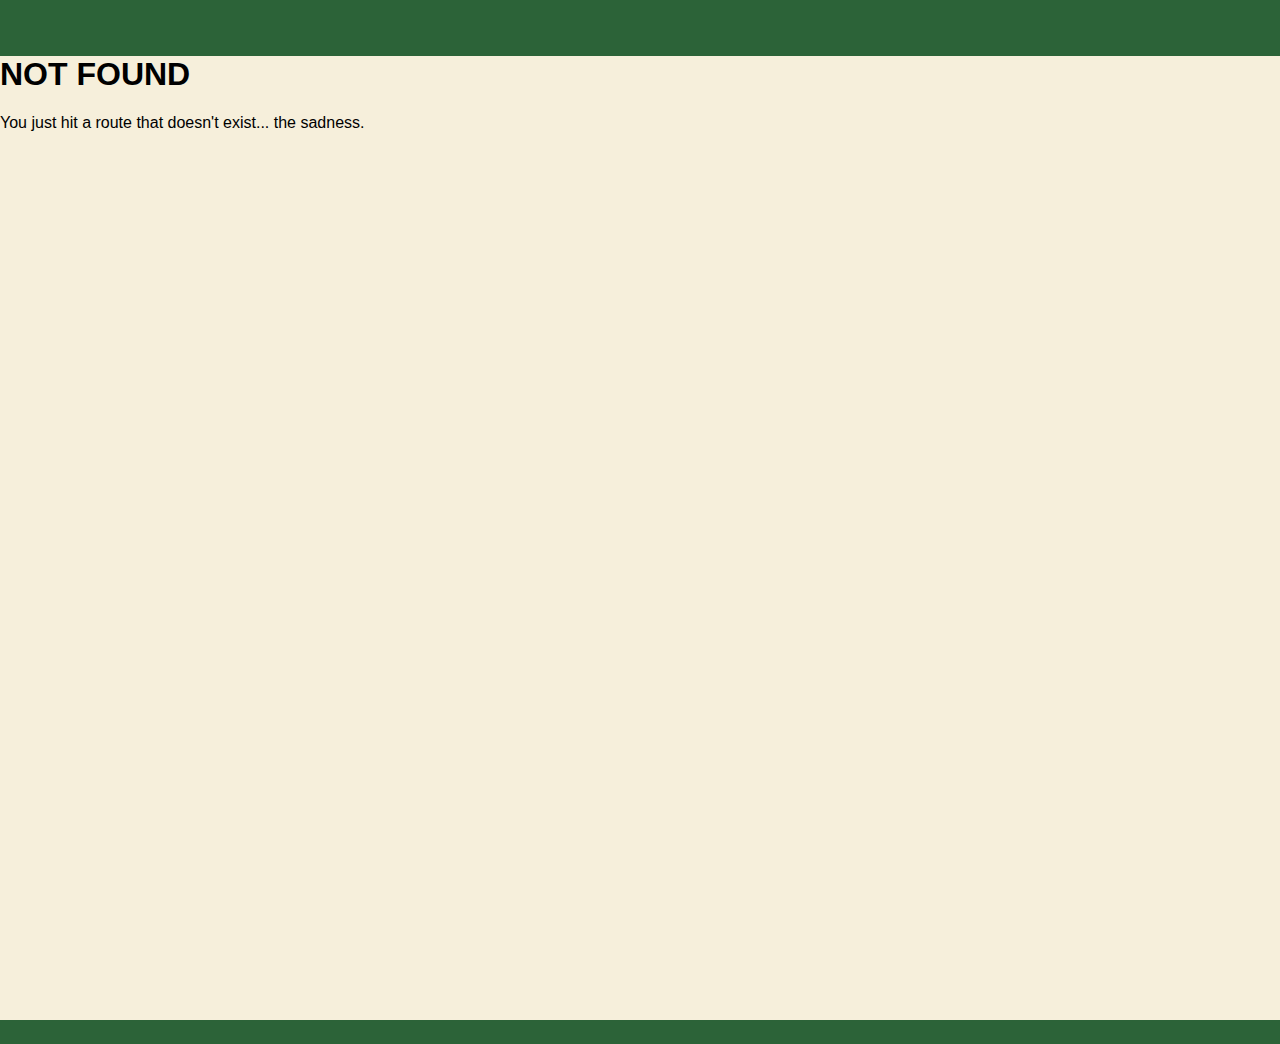
==== 404/index.html @ 9b064257 "Updates" ====
<!DOCTYPE html><html lang="en"><head><meta charSet="utf-8"/><meta http-equiv="x-ua-compatible" content="ie=edge"/><meta name="viewport" content="width=device-width, initial-scale=1, shrink-to-fit=no"/><style data-href="/styles.39ea64d7e468a2daeffd.css">html{font-family:sans-serif;-ms-text-size-adjust:100%;-webkit-text-size-adjust:100%;background:#f6efdb}body{margin:0;-webkit-font-smoothing:antialiased;-moz-osx-font-smoothing:grayscale}.product-container{display:grid;grid-template-columns:25% 25% 25% 25%;-webkit-align-items:stretch;align-items:stretch}.product-container--simple{grid-template-columns:100%}.card-container{border:1px solid #dfdfdf}.card-container,.card-container--simple{display:-webkit-flex;display:flex;background:#f0f0f0;margin:4px;overflow:hidden;transition:all .5s}.card-container .img-container{background:#f0f0f0}.card-container .img-container img{width:120px}.card-container .card-right-panel{display:-webkit-flex;display:flex;-webkit-flex-direction:column;flex-direction:column;-webkit-justify-content:space-between;justify-content:space-between;background:#fff;padding:16px 4px 8px;width:100%}.card-container .card-button{-webkit-align-self:flex-end;align-self:flex-end}.card-button{cursor:pointer;background:#4aae52;border:none;color:#fff;height:36px;border-radius:18px;outline:none!important;padding:0 12px;-webkit-tap-highlight-color:transparent}.card-button::-moz-focus-inner{border:none}.card-button:hover{background:#28af33}button:active{-webkit-transform:scale(.89);transform:scale(.89)}.card-container .product-name{font-size:16px;font-weight:700}.card-container .product-description{font-size:14px;font-style:italic;color:grey}.card-container .product-sku{text-align:center;font-size:12px;color:grey}.card-container .product-price{margin-top:8px;margin-bottom:8px;padding-top:8px;padding-bottom:8px;display:-webkit-flex;display:flex;-webkit-justify-content:space-around;justify-content:space-around}.product-cp{color:grey}.product-dp{color:red}.card-container .product-detail{text-align:center}.card-container .product-info{padding-bottom:8px;max-width:172px}.product-pv{color:#00f;font-size:12px}.card-container--simple{margin:0 8px;padding:8px 0;border-bottom:1px solid grey}.card-container--simple .img-container{display:none}.card-container--simple .card-info,.card-container--simple .card-right-panel,.card-container--simple .product-price{display:-webkit-flex;display:flex}.card-container--simple .card-right-panel{padding:0 16px;-webkit-justify-content:space-between;justify-content:space-between;width:100%;-webkit-align-items:center;align-items:center}.card-container--simple .product-description{display:none}.card-container--simple .card-button{border-radius:5px}.card-container--simple .card-info{width:100%}.card-container--simple .product-info{width:60%}.product-containe.card-container--simple .product-price,.product-container .card-container--simple .product-detail{display:block}.card-container--simple .product-detail{width:40%;display:-webkit-flex;display:flex}.card-container--simple .product-sku{font-size:10px}.card-container--simple .product-pv,.card-container--simple .product-sku{-webkit-flex-grow:1;flex-grow:1;display:-webkit-flex;display:flex;-webkit-align-items:center;align-items:center}.card-container--simple .product-price{width:50%;font-size:14px;-webkit-justify-content:space-evenly;justify-content:space-evenly}.card-container--simple .product-price,header{display:-webkit-flex;display:flex;-webkit-align-items:center;align-items:center}header{z-index:2;position:fixed;top:0;left:0;background:#2c6338;width:100%;height:56px;color:#fff}header h1{margin:0;padding:8px;color:#fff;font-size:16px}header a{text-decoration:none;color:#fff}header a:active{color:inherit}header .header-right{margin-left:auto;padding-right:10px;height:100%;display:-webkit-flex;display:flex;-webkit-align-items:center;align-items:center}header button{cursor:pointer;border:none;outline:none;background:transparent;height:100%;padding:0 16px;position:relative}header a{height:100%}header button:active{background:#13911d}header input{width:75%}header .hamburger-menu{height:100%}header .icon-back{color:#fff;font-size:23px}main{margin-top:56px;margin-bottom:64px;min-height:100vh}footer{height:24px;background:#2c6338}input{outline:none;border-radius:2px;padding:10px;border:none}input,input[type=email],input[type=number],input[type=password],input[type=text],select:focus,textarea{font-size:16px}.cart-body{display:-webkit-flex;display:flex}.cart-container{width:70%}.cart-total-container{width:30%;position:fixed;right:0}.cart-total{background:#fff;height:100%;margin:8px;padding:16px;border-radius:5px;text-align:center}.cart-total label{display:block;margin-bottom:32px}.cart-total .title{font-size:22px;border-bottom:1px solid grey;padding-bottom:8px}.cart-total .total-pv{font-size:28px;color:#00f}.cart-total .total-dp{font-size:28px;color:red}.cart-total .total-price{font-size:28px;color:grey}.cartItem-container{display:-webkit-flex;display:flex}.cartItem-container .card-button{display:none}.cartItem-container .card-container{width:100%;margin:1px 0 0;border:none}.cartItem-container .card-container .product-info{max-width:100%}.cartItem-container .img-container img{width:100px}.cartItem-container .card-right-panel{background:#fff!important}.cartItem-container .product-price{display:block;text-align:left}.cartItem-container .product-pv,.cartItem-container .product-sku{text-align:left}.cartItem-action{display:-webkit-flex;display:flex;padding-top:12px;background:#fff;margin:1px 0 0 1px}.cartItem-action .product-dp{margin-top:16px}.cartItem-container .product-price{display:none}.cartItem-quantity{width:200px;overflow:hidden;display:-webkit-flex;display:flex;-webkit-flex-flow:column;flex-flow:column;-webkit-align-items:center;align-items:center}.cartItem-remove{margin-top:5px;padding:0 8px}.cartItem-remove label{cursor:pointer;color:#00f;text-decoration:underline}.input-group{display:table;margin-bottom:16px}.input-group-btn,.input-group-number{display:table-cell;position:relative}.input-group-btn button{-webkit-user-select:none;-moz-user-select:none;-ms-user-select:none;user-select:none;background:#fff;outline:none;border:1px solid #dfdfdf;width:28px;height:28px;line-height:20px;margin:0;font-size:14px;cursor:pointer}.input-group-btn button:hover{background:#f8f8f8}.input-group-btn--down button{border-radius:3px 0 0 3px;margin-right:-2px}.input-group-btn--up button{border-radius:0 3px 3px 0;margin-left:-2px}.input-group-number{background:#fff;border:1px solid #dfdfdf;padding:0 10px;width:20px;text-align:center}.badge-number{position:absolute;bottom:8px;right:5px;height:24px;width:24px;background:orange;border-radius:12px;color:#fff;text-align:center;-webkit-align-items:center;align-items:center;line-height:22px;font-size:16px}.sidebar-container{width:100%;left:0;background-color:rgba(0,0,0,.4);display:none}.sidebar,.sidebar-container{position:fixed;height:100%;top:0}.sidebar{background:#fff;left:-250px;z-index:2;width:245px;transition:.35s;overflow:hidden;border-right:2px solid #2c6338;box-shadow:0 4px 10px 0 rgba(0,0,0,.2),0 4px 20px 0 rgba(0,0,0,.19)}.sidebar ul{width:160px;padding-left:16px}.sidebar li{list-style:none;cursor:pointer}.sidebar-close{position:absolute;right:10px;top:15px;font-size:20px;cursor:pointer;color:#fff}.sidebar-user{height:56px;background:#2c6338}.form-input{display:-webkit-flex;display:flex;-webkit-align-items:center;align-items:center;margin-bottom:16px}.form-input input{width:100%;border:1px solid grey;margin-left:8px}.form-input label{width:45%;text-align:right}.form-action{display:-webkit-flex;display:flex;text-align:right;-webkit-flex-direction:row-reverse;flex-direction:row-reverse}.form-action button{height:36px;background:#4aae52;border-radius:5px;border:none;color:#fff;outline:none!important;padding:0 12px;-webkit-tap-highlight-color:transparent}.modal{transition:all .5;position:fixed;width:100%;height:100vh;top:0;background:rgba(0,0,0,.4);display:none;z-index:2}.modal-body{position:relative;width:80%;min-height:200px;margin:15% auto;z-index:2;background-color:#fff;box-shadow:0 4px 10px 0 rgba(0,0,0,.2),0 4px 20px 0 rgba(0,0,0,.19)}.modal-header{padding:16px;text-align:center;background:#2c6338;color:#fff}.modal-content{padding:16px}.loading-container{transition:all .35s;position:fixed;width:100%;height:100%;top:0;left:0;z-index:2;background:rgba(0,0,0,.4);visibility:hidden}.loading-body,.loading-container{display:-webkit-flex;display:flex;-webkit-justify-content:center;justify-content:center;-webkit-align-items:center;align-items:center}.loading-body{width:100px;height:100px;background:#fff;border-radius:5px;border:1px solid grey}@media only screen and (max-width:900px){html{font-size:100%}.product-container{display:grid;grid-template-columns:33% 33% 33%;-webkit-align-items:stretch;align-items:stretch}}@media only screen and (max-width:600px){html{font-size:100%}.product-container{display:grid;grid-template-columns:50% 50%;-webkit-align-items:stretch;align-items:stretch}}#input-url{width:100%}@media only screen and (max-width:480px){html{font-size:100%}.product-container{display:grid;grid-template-columns:100%;-webkit-align-items:stretch;align-items:stretch}header input{width:100%;margin:0 12px}.card-container .product-info{padding-bottom:8px;max-width:unset}.card-container .product-name{font-size:12px;padding-right:32px}.card-container .product-pv,.card-container .product-sku{display:inline-block;margin-right:8px}.card-container .product-price{margin-bottom:0}.card-container .img-container img{width:110px}.card-container--simple .product-detail{width:30%;display:block}.card-container--simple .product-detail>div{padding-bottom:4px}.card-container--simple .product-sku{font-size:10px;display:block}.card-container--simple .product-pv{display:block}.card-container--simple .product-price{font-size:14px;display:block;-webkit-align-items:center;align-items:center}.card-container--simple .product-info{width:70%;padding-right:8px}.cart-total-container{width:100%;height:72px;bottom:10px;transition:.35s}.cart-total{border:2px solid grey;height:unset;margin:0}.cart-total-body{display:-webkit-flex;display:flex;-webkit-justify-content:space-between;justify-content:space-between;margin-bottom:16px}.cart-total .title,.cart-total .total-dp,.cart-total .total-price,.cart-total .total-pv{font-size:16px;margin:0;padding:0 4px;border:none;border-right:1px solid grey}.cart-container{width:100%}.cartItem-container{display:block;position:relative}.cartItem-quantity{-webkit-flex-flow:row;flex-flow:row;width:100%}.cartItem-action{padding-top:0;margin:0 0 4px}.cartItem-action .cartItem-quantity{-webkit-justify-content:space-between;justify-content:space-between;padding:8px 8px 8px 16px}.cartItem-action .cartItem-quantity div{margin-top:0}.cartItem-remove{position:absolute;top:7px;right:0}.card-container{border:none}.cart-total-outside{position:fixed;top:0;left:0;width:100%;height:100%;background-color:rgba(0,0,0,.4);display:none;transition:1.35s}}</style><meta name="generator" content="Gatsby 2.2.3"/><title data-react-helmet="true">404: Not found</title><meta data-react-helmet="true" name="description" content="Tham khảo giá sản phẩm Amway"/><meta data-react-helmet="true" property="og:title" content="404: Not found"/><meta data-react-helmet="true" property="og:description" content="Tham khảo giá sản phẩm Amway"/><meta data-react-helmet="true" property="og:type" content="website"/><meta data-react-helmet="true" name="twitter:card" content="summary"/><meta data-react-helmet="true" name="twitter:creator" content="Nguyễn Mạnh Huy"/><meta data-react-helmet="true" name="twitter:title" content="404: Not found"/><meta data-react-helmet="true" name="twitter:description" content="Tham khảo giá sản phẩm Amway"/><meta data-react-helmet="true" name="full-screen" content="yes"/><meta data-react-helmet="true" name="apple-mobile-web-app-capable" content="yes"/><meta data-react-helmet="true" name="mobile-web-app-capable" content="yes"/><meta data-react-helmet="true" name="apple-mobile-web-app-title" content=""/><link rel="preconnect dns-prefetch" href="https://www.google-analytics.com"/><link rel="shortcut icon" href="/icons/icon-48x48.png?v=a76e819564172c9667265b6857a5e20584689891"/><link rel="manifest" href="/manifest.webmanifest"/><meta name="theme-color" content="#2C6338"/><link rel="apple-touch-icon" sizes="48x48" href="/icons/icon-48x48.png?v=a76e819564172c9667265b6857a5e20584689891"/><link rel="apple-touch-icon" sizes="72x72" href="/icons/icon-72x72.png?v=a76e819564172c9667265b6857a5e20584689891"/><link rel="apple-touch-icon" sizes="96x96" href="/icons/icon-96x96.png?v=a76e819564172c9667265b6857a5e20584689891"/><link rel="apple-touch-icon" sizes="144x144" href="/icons/icon-144x144.png?v=a76e819564172c9667265b6857a5e20584689891"/><link rel="apple-touch-icon" sizes="192x192" href="/icons/icon-192x192.png?v=a76e819564172c9667265b6857a5e20584689891"/><link rel="apple-touch-icon" sizes="256x256" href="/icons/icon-256x256.png?v=a76e819564172c9667265b6857a5e20584689891"/><link rel="apple-touch-icon" sizes="384x384" href="/icons/icon-384x384.png?v=a76e819564172c9667265b6857a5e20584689891"/><link rel="apple-touch-icon" sizes="512x512" href="/icons/icon-512x512.png?v=a76e819564172c9667265b6857a5e20584689891"/><link as="script" rel="preload" href="/1-a01383621424230666ab.js"/><link as="script" rel="preload" href="/component---src-pages-404-js-663bc6d1c101625e45e3.js"/><link as="script" rel="preload" href="/app-5d1b783dd29ba945b6f4.js"/><link as="script" rel="preload" href="/styles-0b6204a9d787d512495c.js"/><link as="script" rel="preload" href="/webpack-runtime-65bfdd3480cc8345e7ea.js"/><link as="fetch" rel="preload" href="/static/d/44/path---404-22-d-bce-NZuapzHg3X9TaN1iIixfv1W23E.json" crossorigin="use-credentials"/></head><body><noscript id="gatsby-noscript">This app works best with JavaScript enabled.</noscript><div id="___gatsby"><div style="outline:none" tabindex="-1" role="group"><header></header><main><script type="application/ld+json">[]</script><h1>NOT FOUND</h1><p>You just hit a route that doesn&#x27;t exist... the sadness.</p></main><footer></footer></div></div><script>
  
  
  if(true) {
    (function(i,s,o,g,r,a,m){i['GoogleAnalyticsObject']=r;i[r]=i[r]||function(){
    (i[r].q=i[r].q||[]).push(arguments)},i[r].l=1*new Date();a=s.createElement(o),
    m=s.getElementsByTagName(o)[0];a.async=1;a.src=g;m.parentNode.insertBefore(a,m)
    })(window,document,'script','https://www.google-analytics.com/analytics.js','ga');
  }
  if (typeof ga === "function") {
    ga('create', 'UA-137565289-1', 'auto', {});
      
      
      
      }
      </script><script id="gatsby-script-loader">/*<![CDATA[*/window.page={"componentChunkName":"component---src-pages-404-js","jsonName":"404-22d","path":"/404/"};window.dataPath="44/path---404-22-d-bce-NZuapzHg3X9TaN1iIixfv1W23E";/*]]>*/</script><script id="gatsby-chunk-mapping">/*<![CDATA[*/window.___chunkMapping={"app":["/app-5d1b783dd29ba945b6f4.js"],"component---src-pages-404-js":["/component---src-pages-404-js-663bc6d1c101625e45e3.js"],"component---src-pages-index-js":["/component---src-pages-index-js-94d9c1653e5616d82d51.js"],"component---src-pages-login-js":["/component---src-pages-login-js-39f49c7d2b9f9a29a582.js"],"component---src-pages-manhhuy-js":["/component---src-pages-manhhuy-js-1eb6246f05096bd89524.js"],"component---src-pages-order-js":["/component---src-pages-order-js-5d55df32378c7f1d0d8d.js"],"component---src-pages-view-order-js":["/component---src-pages-view-order-js-cd76b588b42374caf2c5.js"],"pages-manifest":["/pages-manifest-bc37eaff5769d403a7d8.js"]};/*]]>*/</script><script src="/webpack-runtime-65bfdd3480cc8345e7ea.js" async=""></script><script src="/styles-0b6204a9d787d512495c.js" async=""></script><script src="/app-5d1b783dd29ba945b6f4.js" async=""></script><script src="/component---src-pages-404-js-663bc6d1c101625e45e3.js" async=""></script><script src="/1-a01383621424230666ab.js" async=""></script></body></html>
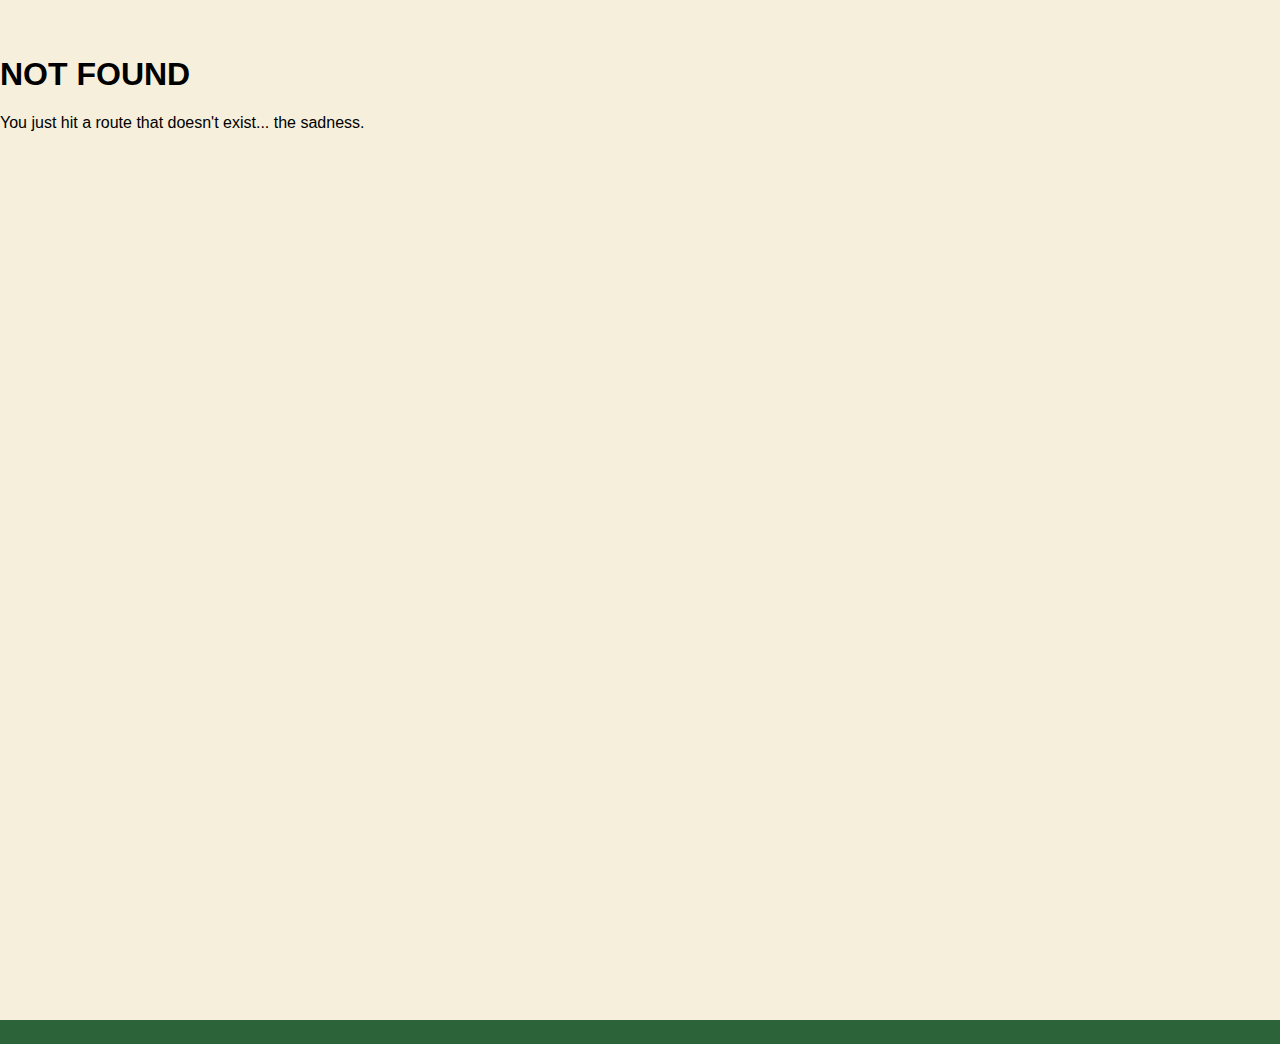
==== commit 1d016e23: "Updates" ====
--- a/404/index.html
+++ b/404/index.html
@@ -1,4 +1,4 @@
-<!DOCTYPE html><html lang="en"><head><meta charSet="utf-8"/><meta http-equiv="x-ua-compatible" content="ie=edge"/><meta name="viewport" content="width=device-width, initial-scale=1, shrink-to-fit=no"/><style data-href="/styles.39ea64d7e468a2daeffd.css">html{font-family:sans-serif;-ms-text-size-adjust:100%;-webkit-text-size-adjust:100%;background:#f6efdb}body{margin:0;-webkit-font-smoothing:antialiased;-moz-osx-font-smoothing:grayscale}.product-container{display:grid;grid-template-columns:25% 25% 25% 25%;-webkit-align-items:stretch;align-items:stretch}.product-container--simple{grid-template-columns:100%}.card-container{border:1px solid #dfdfdf}.card-container,.card-container--simple{display:-webkit-flex;display:flex;background:#f0f0f0;margin:4px;overflow:hidden;transition:all .5s}.card-container .img-container{background:#f0f0f0}.card-container .img-container img{width:120px}.card-container .card-right-panel{display:-webkit-flex;display:flex;-webkit-flex-direction:column;flex-direction:column;-webkit-justify-content:space-between;justify-content:space-between;background:#fff;padding:16px 4px 8px;width:100%}.card-container .card-button{-webkit-align-self:flex-end;align-self:flex-end}.card-button{cursor:pointer;background:#4aae52;border:none;color:#fff;height:36px;border-radius:18px;outline:none!important;padding:0 12px;-webkit-tap-highlight-color:transparent}.card-button::-moz-focus-inner{border:none}.card-button:hover{background:#28af33}button:active{-webkit-transform:scale(.89);transform:scale(.89)}.card-container .product-name{font-size:16px;font-weight:700}.card-container .product-description{font-size:14px;font-style:italic;color:grey}.card-container .product-sku{text-align:center;font-size:12px;color:grey}.card-container .product-price{margin-top:8px;margin-bottom:8px;padding-top:8px;padding-bottom:8px;display:-webkit-flex;display:flex;-webkit-justify-content:space-around;justify-content:space-around}.product-cp{color:grey}.product-dp{color:red}.card-container .product-detail{text-align:center}.card-container .product-info{padding-bottom:8px;max-width:172px}.product-pv{color:#00f;font-size:12px}.card-container--simple{margin:0 8px;padding:8px 0;border-bottom:1px solid grey}.card-container--simple .img-container{display:none}.card-container--simple .card-info,.card-container--simple .card-right-panel,.card-container--simple .product-price{display:-webkit-flex;display:flex}.card-container--simple .card-right-panel{padding:0 16px;-webkit-justify-content:space-between;justify-content:space-between;width:100%;-webkit-align-items:center;align-items:center}.card-container--simple .product-description{display:none}.card-container--simple .card-button{border-radius:5px}.card-container--simple .card-info{width:100%}.card-container--simple .product-info{width:60%}.product-containe.card-container--simple .product-price,.product-container .card-container--simple .product-detail{display:block}.card-container--simple .product-detail{width:40%;display:-webkit-flex;display:flex}.card-container--simple .product-sku{font-size:10px}.card-container--simple .product-pv,.card-container--simple .product-sku{-webkit-flex-grow:1;flex-grow:1;display:-webkit-flex;display:flex;-webkit-align-items:center;align-items:center}.card-container--simple .product-price{width:50%;font-size:14px;-webkit-justify-content:space-evenly;justify-content:space-evenly}.card-container--simple .product-price,header{display:-webkit-flex;display:flex;-webkit-align-items:center;align-items:center}header{z-index:2;position:fixed;top:0;left:0;background:#2c6338;width:100%;height:56px;color:#fff}header h1{margin:0;padding:8px;color:#fff;font-size:16px}header a{text-decoration:none;color:#fff}header a:active{color:inherit}header .header-right{margin-left:auto;padding-right:10px;height:100%;display:-webkit-flex;display:flex;-webkit-align-items:center;align-items:center}header button{cursor:pointer;border:none;outline:none;background:transparent;height:100%;padding:0 16px;position:relative}header a{height:100%}header button:active{background:#13911d}header input{width:75%}header .hamburger-menu{height:100%}header .icon-back{color:#fff;font-size:23px}main{margin-top:56px;margin-bottom:64px;min-height:100vh}footer{height:24px;background:#2c6338}input{outline:none;border-radius:2px;padding:10px;border:none}input,input[type=email],input[type=number],input[type=password],input[type=text],select:focus,textarea{font-size:16px}.cart-body{display:-webkit-flex;display:flex}.cart-container{width:70%}.cart-total-container{width:30%;position:fixed;right:0}.cart-total{background:#fff;height:100%;margin:8px;padding:16px;border-radius:5px;text-align:center}.cart-total label{display:block;margin-bottom:32px}.cart-total .title{font-size:22px;border-bottom:1px solid grey;padding-bottom:8px}.cart-total .total-pv{font-size:28px;color:#00f}.cart-total .total-dp{font-size:28px;color:red}.cart-total .total-price{font-size:28px;color:grey}.cartItem-container{display:-webkit-flex;display:flex}.cartItem-container .card-button{display:none}.cartItem-container .card-container{width:100%;margin:1px 0 0;border:none}.cartItem-container .card-container .product-info{max-width:100%}.cartItem-container .img-container img{width:100px}.cartItem-container .card-right-panel{background:#fff!important}.cartItem-container .product-price{display:block;text-align:left}.cartItem-container .product-pv,.cartItem-container .product-sku{text-align:left}.cartItem-action{display:-webkit-flex;display:flex;padding-top:12px;background:#fff;margin:1px 0 0 1px}.cartItem-action .product-dp{margin-top:16px}.cartItem-container .product-price{display:none}.cartItem-quantity{width:200px;overflow:hidden;display:-webkit-flex;display:flex;-webkit-flex-flow:column;flex-flow:column;-webkit-align-items:center;align-items:center}.cartItem-remove{margin-top:5px;padding:0 8px}.cartItem-remove label{cursor:pointer;color:#00f;text-decoration:underline}.input-group{display:table;margin-bottom:16px}.input-group-btn,.input-group-number{display:table-cell;position:relative}.input-group-btn button{-webkit-user-select:none;-moz-user-select:none;-ms-user-select:none;user-select:none;background:#fff;outline:none;border:1px solid #dfdfdf;width:28px;height:28px;line-height:20px;margin:0;font-size:14px;cursor:pointer}.input-group-btn button:hover{background:#f8f8f8}.input-group-btn--down button{border-radius:3px 0 0 3px;margin-right:-2px}.input-group-btn--up button{border-radius:0 3px 3px 0;margin-left:-2px}.input-group-number{background:#fff;border:1px solid #dfdfdf;padding:0 10px;width:20px;text-align:center}.badge-number{position:absolute;bottom:8px;right:5px;height:24px;width:24px;background:orange;border-radius:12px;color:#fff;text-align:center;-webkit-align-items:center;align-items:center;line-height:22px;font-size:16px}.sidebar-container{width:100%;left:0;background-color:rgba(0,0,0,.4);display:none}.sidebar,.sidebar-container{position:fixed;height:100%;top:0}.sidebar{background:#fff;left:-250px;z-index:2;width:245px;transition:.35s;overflow:hidden;border-right:2px solid #2c6338;box-shadow:0 4px 10px 0 rgba(0,0,0,.2),0 4px 20px 0 rgba(0,0,0,.19)}.sidebar ul{width:160px;padding-left:16px}.sidebar li{list-style:none;cursor:pointer}.sidebar-close{position:absolute;right:10px;top:15px;font-size:20px;cursor:pointer;color:#fff}.sidebar-user{height:56px;background:#2c6338}.form-input{display:-webkit-flex;display:flex;-webkit-align-items:center;align-items:center;margin-bottom:16px}.form-input input{width:100%;border:1px solid grey;margin-left:8px}.form-input label{width:45%;text-align:right}.form-action{display:-webkit-flex;display:flex;text-align:right;-webkit-flex-direction:row-reverse;flex-direction:row-reverse}.form-action button{height:36px;background:#4aae52;border-radius:5px;border:none;color:#fff;outline:none!important;padding:0 12px;-webkit-tap-highlight-color:transparent}.modal{transition:all .5;position:fixed;width:100%;height:100vh;top:0;background:rgba(0,0,0,.4);display:none;z-index:2}.modal-body{position:relative;width:80%;min-height:200px;margin:15% auto;z-index:2;background-color:#fff;box-shadow:0 4px 10px 0 rgba(0,0,0,.2),0 4px 20px 0 rgba(0,0,0,.19)}.modal-header{padding:16px;text-align:center;background:#2c6338;color:#fff}.modal-content{padding:16px}.loading-container{transition:all .35s;position:fixed;width:100%;height:100%;top:0;left:0;z-index:2;background:rgba(0,0,0,.4);visibility:hidden}.loading-body,.loading-container{display:-webkit-flex;display:flex;-webkit-justify-content:center;justify-content:center;-webkit-align-items:center;align-items:center}.loading-body{width:100px;height:100px;background:#fff;border-radius:5px;border:1px solid grey}@media only screen and (max-width:900px){html{font-size:100%}.product-container{display:grid;grid-template-columns:33% 33% 33%;-webkit-align-items:stretch;align-items:stretch}}@media only screen and (max-width:600px){html{font-size:100%}.product-container{display:grid;grid-template-columns:50% 50%;-webkit-align-items:stretch;align-items:stretch}}#input-url{width:100%}@media only screen and (max-width:480px){html{font-size:100%}.product-container{display:grid;grid-template-columns:100%;-webkit-align-items:stretch;align-items:stretch}header input{width:100%;margin:0 12px}.card-container .product-info{padding-bottom:8px;max-width:unset}.card-container .product-name{font-size:12px;padding-right:32px}.card-container .product-pv,.card-container .product-sku{display:inline-block;margin-right:8px}.card-container .product-price{margin-bottom:0}.card-container .img-container img{width:110px}.card-container--simple .product-detail{width:30%;display:block}.card-container--simple .product-detail>div{padding-bottom:4px}.card-container--simple .product-sku{font-size:10px;display:block}.card-container--simple .product-pv{display:block}.card-container--simple .product-price{font-size:14px;display:block;-webkit-align-items:center;align-items:center}.card-container--simple .product-info{width:70%;padding-right:8px}.cart-total-container{width:100%;height:72px;bottom:10px;transition:.35s}.cart-total{border:2px solid grey;height:unset;margin:0}.cart-total-body{display:-webkit-flex;display:flex;-webkit-justify-content:space-between;justify-content:space-between;margin-bottom:16px}.cart-total .title,.cart-total .total-dp,.cart-total .total-price,.cart-total .total-pv{font-size:16px;margin:0;padding:0 4px;border:none;border-right:1px solid grey}.cart-container{width:100%}.cartItem-container{display:block;position:relative}.cartItem-quantity{-webkit-flex-flow:row;flex-flow:row;width:100%}.cartItem-action{padding-top:0;margin:0 0 4px}.cartItem-action .cartItem-quantity{-webkit-justify-content:space-between;justify-content:space-between;padding:8px 8px 8px 16px}.cartItem-action .cartItem-quantity div{margin-top:0}.cartItem-remove{position:absolute;top:7px;right:0}.card-container{border:none}.cart-total-outside{position:fixed;top:0;left:0;width:100%;height:100%;background-color:rgba(0,0,0,.4);display:none;transition:1.35s}}</style><meta name="generator" content="Gatsby 2.2.3"/><title data-react-helmet="true">404: Not found</title><meta data-react-helmet="true" name="description" content="Tham khảo giá sản phẩm Amway"/><meta data-react-helmet="true" property="og:title" content="404: Not found"/><meta data-react-helmet="true" property="og:description" content="Tham khảo giá sản phẩm Amway"/><meta data-react-helmet="true" property="og:type" content="website"/><meta data-react-helmet="true" name="twitter:card" content="summary"/><meta data-react-helmet="true" name="twitter:creator" content="Nguyễn Mạnh Huy"/><meta data-react-helmet="true" name="twitter:title" content="404: Not found"/><meta data-react-helmet="true" name="twitter:description" content="Tham khảo giá sản phẩm Amway"/><meta data-react-helmet="true" name="full-screen" content="yes"/><meta data-react-helmet="true" name="apple-mobile-web-app-capable" content="yes"/><meta data-react-helmet="true" name="mobile-web-app-capable" content="yes"/><meta data-react-helmet="true" name="apple-mobile-web-app-title" content=""/><link rel="preconnect dns-prefetch" href="https://www.google-analytics.com"/><link rel="shortcut icon" href="/icons/icon-48x48.png?v=a76e819564172c9667265b6857a5e20584689891"/><link rel="manifest" href="/manifest.webmanifest"/><meta name="theme-color" content="#2C6338"/><link rel="apple-touch-icon" sizes="48x48" href="/icons/icon-48x48.png?v=a76e819564172c9667265b6857a5e20584689891"/><link rel="apple-touch-icon" sizes="72x72" href="/icons/icon-72x72.png?v=a76e819564172c9667265b6857a5e20584689891"/><link rel="apple-touch-icon" sizes="96x96" href="/icons/icon-96x96.png?v=a76e819564172c9667265b6857a5e20584689891"/><link rel="apple-touch-icon" sizes="144x144" href="/icons/icon-144x144.png?v=a76e819564172c9667265b6857a5e20584689891"/><link rel="apple-touch-icon" sizes="192x192" href="/icons/icon-192x192.png?v=a76e819564172c9667265b6857a5e20584689891"/><link rel="apple-touch-icon" sizes="256x256" href="/icons/icon-256x256.png?v=a76e819564172c9667265b6857a5e20584689891"/><link rel="apple-touch-icon" sizes="384x384" href="/icons/icon-384x384.png?v=a76e819564172c9667265b6857a5e20584689891"/><link rel="apple-touch-icon" sizes="512x512" href="/icons/icon-512x512.png?v=a76e819564172c9667265b6857a5e20584689891"/><link as="script" rel="preload" href="/1-a01383621424230666ab.js"/><link as="script" rel="preload" href="/component---src-pages-404-js-663bc6d1c101625e45e3.js"/><link as="script" rel="preload" href="/app-5d1b783dd29ba945b6f4.js"/><link as="script" rel="preload" href="/styles-0b6204a9d787d512495c.js"/><link as="script" rel="preload" href="/webpack-runtime-65bfdd3480cc8345e7ea.js"/><link as="fetch" rel="preload" href="/static/d/44/path---404-22-d-bce-NZuapzHg3X9TaN1iIixfv1W23E.json" crossorigin="use-credentials"/></head><body><noscript id="gatsby-noscript">This app works best with JavaScript enabled.</noscript><div id="___gatsby"><div style="outline:none" tabindex="-1" role="group"><header></header><main><script type="application/ld+json">[]</script><h1>NOT FOUND</h1><p>You just hit a route that doesn&#x27;t exist... the sadness.</p></main><footer></footer></div></div><script>
+<!DOCTYPE html><html lang="en"><head><meta charSet="utf-8"/><meta http-equiv="x-ua-compatible" content="ie=edge"/><meta name="viewport" content="width=device-width, initial-scale=1, shrink-to-fit=no"/><style data-href="/styles.78d61f4fad71b89f911b.css">html{font-family:sans-serif;-ms-text-size-adjust:100%;-webkit-text-size-adjust:100%;background:#f6efdb}body{margin:0;-webkit-font-smoothing:antialiased;-moz-osx-font-smoothing:grayscale}.product-container{display:grid;grid-template-columns:25% 25% 25% 25%;-webkit-align-items:stretch;align-items:stretch}.product-container--simple{grid-template-columns:100%}.card-container{border:1px solid #dfdfdf}.card-container,.card-container--simple{display:-webkit-flex;display:flex;background:#f0f0f0;margin:4px;overflow:hidden;transition:all .5s}.card-container .img-container{background:#f0f0f0}.card-container .img-container img{width:120px}.card-container .card-right-panel{display:-webkit-flex;display:flex;-webkit-flex-direction:column;flex-direction:column;-webkit-justify-content:space-between;justify-content:space-between;background:#fff;padding:16px 4px 8px;width:100%}.card-container .card-button{-webkit-align-self:flex-end;align-self:flex-end}.card-button{cursor:pointer;background:#4aae52;border:none;color:#fff;height:36px;border-radius:18px;outline:none!important;padding:0 12px;-webkit-tap-highlight-color:transparent}.card-button::-moz-focus-inner{border:none}.card-button:hover{background:#28af33}button:active{-webkit-transform:scale(.89);transform:scale(.89)}.card-container .product-name{font-size:16px;font-weight:700}.card-container .product-description{font-size:14px;font-style:italic;color:grey}.card-container .product-sku{text-align:center;font-size:12px;color:grey}.card-container .product-price{margin-top:8px;margin-bottom:8px;padding-top:8px;padding-bottom:8px;display:-webkit-flex;display:flex;-webkit-justify-content:space-around;justify-content:space-around}.product-cp{color:grey}.product-dp{color:red}.card-container .product-detail{text-align:center}.card-container .product-info{padding-bottom:8px;max-width:172px}.product-pv{color:#00f;font-size:12px}.product-amount{font-weight:700;font-size:16px;margin-bottom:8px}.card-container--simple{margin:0 8px;padding:8px 0;border-bottom:1px solid grey}.card-container--simple .img-container{display:none}.card-container--simple .card-info,.card-container--simple .card-right-panel,.card-container--simple .product-price{display:-webkit-flex;display:flex}.card-container--simple .card-right-panel{padding:0 16px;-webkit-justify-content:space-between;justify-content:space-between;width:100%;-webkit-align-items:center;align-items:center}.card-container--simple .product-description{display:none}.card-container--simple .card-button{border-radius:5px}.card-container--simple .card-info{width:100%}.card-container--simple .product-info{width:60%}.product-containe.card-container--simple .product-price,.product-container .card-container--simple .product-detail{display:block}.card-container--simple .product-detail{width:40%;display:-webkit-flex;display:flex}.card-container--simple .product-sku{font-size:10px}.card-container--simple .product-pv,.card-container--simple .product-sku{-webkit-flex-grow:1;flex-grow:1;display:-webkit-flex;display:flex;-webkit-align-items:center;align-items:center}.card-container--simple .product-price{width:50%;font-size:14px;display:-webkit-flex;display:flex;-webkit-align-items:center;align-items:center;-webkit-justify-content:space-evenly;justify-content:space-evenly}header{position:fixed;z-index:2;top:0;left:0;width:100%;transition:.35s}header .header-menu{background:#2c6338;height:56px;color:#fff;display:-webkit-flex;display:flex;-webkit-align-items:center;align-items:center}header h1{margin:0;padding:8px;color:#fff;font-size:16px}header a{text-decoration:none;color:#fff}header a:active{color:inherit}header .header-right{margin-left:auto;padding-right:10px;height:100%;display:-webkit-flex;display:flex;-webkit-align-items:center;align-items:center}.header-menu button{cursor:pointer;border:none;outline:none;background:transparent;height:100%;padding:0 16px;position:relative}header a{height:100%}.header-menu button:active{background:#13911d}header input{width:75%}header .hamburger-menu{height:100%}header .icon-back{color:#fff;font-size:23px}.category{display:-webkit-flex;display:flex;overflow-x:auto;background:#fff;-webkit-align-items:center;align-items:center;overflow:auto;height:40px;padding:4px 10px;transition:.35s}button[class^=btn-group]{background:#fff;color:#4aae52;-webkit-user-select:none;-moz-user-select:none;-ms-user-select:none;user-select:none;outline:none;border:1px solid #4aae52;font-size:14px;height:36px;cursor:pointer;font-weight:700;border-radius:3px;padding:0 10px;white-space:nowrap;margin:0 8px 0 0}button[class^="btn-group active"]{background:#4aae52;color:#fff}.product-body{margin-top:104px}main{margin-top:56px;margin-bottom:64px;min-height:100vh}footer{height:24px;background:#2c6338}input{outline:none;border-radius:2px;padding:10px;border:none}input,input[type=email],input[type=number],input[type=password],input[type=text],select:focus,textarea{font-size:16px}.cart-body{display:-webkit-flex;display:flex}.cart-container{width:70%}.cart-total-container{width:30%;position:fixed;right:0}.cart-total{background:#fff;height:100%;margin:8px;padding:16px;border-radius:5px;text-align:center}.cart-total label{display:block;margin-bottom:32px}.cart-total .title{font-size:22px;border-bottom:1px solid grey;padding-bottom:8px}.cart-total .total-pv{font-size:28px;color:#00f}.cart-total .total-dp{font-size:28px;color:red}.cart-total .total-price{font-size:28px;color:grey}.cartItem-container{display:-webkit-flex;display:flex}.cartItem-container .card-button{display:none}.cartItem-container .card-container{width:100%;margin:1px 0 0;border:none}.cartItem-container .card-container .product-info{max-width:100%}.cartItem-container .img-container img{width:100px}.cartItem-container .card-right-panel{background:#fff!important}.cartItem-container .product-price{display:block;text-align:left}.cartItem-container .product-pv,.cartItem-container .product-sku{text-align:left}.cartItem-action{display:-webkit-flex;display:flex;padding-top:12px;background:#fff;margin:1px 0 0 1px}.cartItem-action .product-dp{margin-top:16px}.cartItem-container .product-price{display:none}.cartItem-quantity{width:200px;overflow:hidden;display:-webkit-flex;display:flex;-webkit-flex-flow:column;flex-flow:column;-webkit-align-items:center;align-items:center}.cartItem-remove{margin-top:5px;padding:0 8px}.cartItem-remove label{cursor:pointer;color:#00f;text-decoration:underline}.input-group{display:table;margin-bottom:16px}.input-group-btn,.input-group-number{display:table-cell;position:relative}.input-group-btn button{-webkit-user-select:none;-moz-user-select:none;-ms-user-select:none;user-select:none;background:#fff;outline:none;border:1px solid #dfdfdf;width:28px;height:28px;line-height:20px;margin:0;font-size:14px;cursor:pointer}.input-group-btn button:hover{background:#f8f8f8}.input-group-btn--down button{border-radius:3px 0 0 3px;margin-right:-2px}.input-group-btn--up button{border-radius:0 3px 3px 0;margin-left:-2px}.input-group-number{background:#fff;border:1px solid #dfdfdf;padding:0 10px;width:20px;text-align:center}.badge-number{position:absolute;bottom:8px;right:5px;height:24px;width:24px;background:orange;border-radius:12px;color:#fff;text-align:center;-webkit-align-items:center;align-items:center;line-height:22px;font-size:16px}.sidebar-container{width:100%;left:0;background-color:rgba(0,0,0,.4);display:none}.sidebar,.sidebar-container{position:fixed;height:100%;top:0}.sidebar{background:#fff;left:-250px;z-index:2;width:245px;transition:.35s;overflow:hidden;border-right:2px solid #2c6338;box-shadow:0 4px 10px 0 rgba(0,0,0,.2),0 4px 20px 0 rgba(0,0,0,.19)}.sidebar ul{width:160px;padding-left:16px}.sidebar li{list-style:none;cursor:pointer}.sidebar-close{position:absolute;right:10px;top:15px;font-size:20px;cursor:pointer;color:#fff}.sidebar-user{height:56px;background:#2c6338}.form-input{display:-webkit-flex;display:flex;-webkit-align-items:center;align-items:center;margin-bottom:16px}.form-input input{width:100%;border:1px solid grey;margin-left:8px}.form-input label{width:45%;text-align:right}.form-action{display:-webkit-flex;display:flex;text-align:right;-webkit-flex-direction:row-reverse;flex-direction:row-reverse}.form-action button{height:36px;background:#4aae52;border-radius:5px;border:none;color:#fff;outline:none!important;padding:0 12px;-webkit-tap-highlight-color:transparent}.modal{transition:all .5;position:fixed;width:100%;height:100vh;top:0;background:rgba(0,0,0,.4);display:none;z-index:2}.modal-body{position:relative;width:80%;min-height:200px;margin:15% auto;z-index:2;background-color:#fff;box-shadow:0 4px 10px 0 rgba(0,0,0,.2),0 4px 20px 0 rgba(0,0,0,.19)}.modal-header{padding:16px;text-align:center;background:#2c6338;color:#fff}.modal-content{padding:16px}.loading-container{transition:all .35s;position:fixed;width:100%;height:100%;top:0;left:0;z-index:2;background:rgba(0,0,0,.4);visibility:hidden}.loading-body,.loading-container{display:-webkit-flex;display:flex;-webkit-justify-content:center;justify-content:center;-webkit-align-items:center;align-items:center}.loading-body{width:100px;height:100px;background:#fff;border-radius:5px;border:1px solid grey}.product-not-found{background:#fff;padding:8px;margin-bottom:4px}@media only screen and (max-width:900px){html{font-size:100%}.product-container{display:grid;grid-template-columns:33% 33% 33%;-webkit-align-items:stretch;align-items:stretch}}@media only screen and (max-width:600px){html{font-size:100%}.product-container{display:grid;grid-template-columns:50% 50%;-webkit-align-items:stretch;align-items:stretch}}#input-url{width:100%}@media only screen and (max-width:480px){html{font-size:100%}.product-container{display:grid;grid-template-columns:100%;-webkit-align-items:stretch;align-items:stretch}header input{width:100%;margin:0 12px}.card-container .product-info{padding-bottom:8px;max-width:unset}.card-container .product-name{font-size:12px;padding-right:32px}.card-container .product-pv,.card-container .product-sku{display:inline-block;margin-right:8px}.card-container .product-price{margin-bottom:0}.card-container .img-container img{width:110px}.card-container--simple .product-detail{width:30%;display:block}.card-container--simple .product-detail>div{padding-bottom:4px}.card-container--simple .product-sku{font-size:10px;display:block}.card-container--simple .product-pv{display:block}.card-container--simple .product-price{font-size:14px;display:block;-webkit-align-items:center;align-items:center}.card-container--simple .product-info{width:70%;padding-right:8px}.cart-total-container{width:100%;height:72px;bottom:10px;transition:.35s}.cart-total{border:2px solid grey;height:unset;margin:0}.cart-total-body{display:-webkit-flex;display:flex;-webkit-justify-content:space-between;justify-content:space-between;margin-bottom:16px}.cart-total .title,.cart-total .total-dp,.cart-total .total-price,.cart-total .total-pv{font-size:16px;margin:0;padding:0 4px;border:none;border-right:1px solid grey}.cart-container{width:100%}.cartItem-container{display:block;position:relative}.cartItem-quantity{-webkit-flex-flow:row;flex-flow:row;width:100%}.cartItem-action{padding-top:0;margin:0 0 4px}.cartItem-action .cartItem-quantity{-webkit-justify-content:space-between;justify-content:space-between;padding:8px 8px 8px 16px}.cartItem-action .cartItem-quantity div{margin-top:0}.cartItem-remove{position:absolute;top:7px;right:0}.card-container{border:none}.cart-total-outside{position:fixed;top:0;left:0;width:100%;height:100%;background-color:rgba(0,0,0,.4);display:none;transition:1.35s}.product-amount{margin-bottom:0}}</style><meta name="generator" content="Gatsby 2.2.3"/><title data-react-helmet="true">404: Not found</title><meta data-react-helmet="true" name="description" content="Tham khảo giá sản phẩm Amway"/><meta data-react-helmet="true" property="og:title" content="404: Not found"/><meta data-react-helmet="true" property="og:description" content="Tham khảo giá sản phẩm Amway"/><meta data-react-helmet="true" property="og:type" content="website"/><meta data-react-helmet="true" name="twitter:card" content="summary"/><meta data-react-helmet="true" name="twitter:creator" content="Nguyễn Mạnh Huy"/><meta data-react-helmet="true" name="twitter:title" content="404: Not found"/><meta data-react-helmet="true" name="twitter:description" content="Tham khảo giá sản phẩm Amway"/><meta data-react-helmet="true" name="full-screen" content="yes"/><meta data-react-helmet="true" name="apple-mobile-web-app-capable" content="yes"/><meta data-react-helmet="true" name="mobile-web-app-capable" content="yes"/><meta data-react-helmet="true" name="apple-mobile-web-app-title" content=""/><link rel="preconnect dns-prefetch" href="https://www.google-analytics.com"/><link rel="shortcut icon" href="/icons/icon-48x48.png?v=a76e819564172c9667265b6857a5e20584689891"/><link rel="manifest" href="/manifest.webmanifest"/><meta name="theme-color" content="#2C6338"/><link rel="apple-touch-icon" sizes="48x48" href="/icons/icon-48x48.png?v=a76e819564172c9667265b6857a5e20584689891"/><link rel="apple-touch-icon" sizes="72x72" href="/icons/icon-72x72.png?v=a76e819564172c9667265b6857a5e20584689891"/><link rel="apple-touch-icon" sizes="96x96" href="/icons/icon-96x96.png?v=a76e819564172c9667265b6857a5e20584689891"/><link rel="apple-touch-icon" sizes="144x144" href="/icons/icon-144x144.png?v=a76e819564172c9667265b6857a5e20584689891"/><link rel="apple-touch-icon" sizes="192x192" href="/icons/icon-192x192.png?v=a76e819564172c9667265b6857a5e20584689891"/><link rel="apple-touch-icon" sizes="256x256" href="/icons/icon-256x256.png?v=a76e819564172c9667265b6857a5e20584689891"/><link rel="apple-touch-icon" sizes="384x384" href="/icons/icon-384x384.png?v=a76e819564172c9667265b6857a5e20584689891"/><link rel="apple-touch-icon" sizes="512x512" href="/icons/icon-512x512.png?v=a76e819564172c9667265b6857a5e20584689891"/><link as="script" rel="preload" href="/1-fef6d444b81787c22bed.js"/><link as="script" rel="preload" href="/component---src-pages-404-js-5d8f01931b979d9a3565.js"/><link as="script" rel="preload" href="/app-9770522fb0cf7797177e.js"/><link as="script" rel="preload" href="/styles-0b6204a9d787d512495c.js"/><link as="script" rel="preload" href="/webpack-runtime-a3e201e8fad106c01653.js"/><link as="fetch" rel="preload" href="/static/d/44/path---404-22-d-bce-NZuapzHg3X9TaN1iIixfv1W23E.json" crossorigin="use-credentials"/></head><body><noscript id="gatsby-noscript">This app works best with JavaScript enabled.</noscript><div id="___gatsby"><div style="outline:none" tabindex="-1" role="group"><header id="header"></header><main><script type="application/ld+json">[]</script><h1>NOT FOUND</h1><p>You just hit a route that doesn&#x27;t exist... the sadness.</p></main><footer></footer></div></div><script>
   
   
   if(true) {
@@ -13,4 +13,4 @@
       
       
       }
-      </script><script id="gatsby-script-loader">/*<![CDATA[*/window.page={"componentChunkName":"component---src-pages-404-js","jsonName":"404-22d","path":"/404/"};window.dataPath="44/path---404-22-d-bce-NZuapzHg3X9TaN1iIixfv1W23E";/*]]>*/</script><script id="gatsby-chunk-mapping">/*<![CDATA[*/window.___chunkMapping={"app":["/app-5d1b783dd29ba945b6f4.js"],"component---src-pages-404-js":["/component---src-pages-404-js-663bc6d1c101625e45e3.js"],"component---src-pages-index-js":["/component---src-pages-index-js-94d9c1653e5616d82d51.js"],"component---src-pages-login-js":["/component---src-pages-login-js-39f49c7d2b9f9a29a582.js"],"component---src-pages-manhhuy-js":["/component---src-pages-manhhuy-js-1eb6246f05096bd89524.js"],"component---src-pages-order-js":["/component---src-pages-order-js-5d55df32378c7f1d0d8d.js"],"component---src-pages-view-order-js":["/component---src-pages-view-order-js-cd76b588b42374caf2c5.js"],"pages-manifest":["/pages-manifest-bc37eaff5769d403a7d8.js"]};/*]]>*/</script><script src="/webpack-runtime-65bfdd3480cc8345e7ea.js" async=""></script><script src="/styles-0b6204a9d787d512495c.js" async=""></script><script src="/app-5d1b783dd29ba945b6f4.js" async=""></script><script src="/component---src-pages-404-js-663bc6d1c101625e45e3.js" async=""></script><script src="/1-a01383621424230666ab.js" async=""></script></body></html>+      </script><script id="gatsby-script-loader">/*<![CDATA[*/window.page={"componentChunkName":"component---src-pages-404-js","jsonName":"404-22d","path":"/404/"};window.dataPath="44/path---404-22-d-bce-NZuapzHg3X9TaN1iIixfv1W23E";/*]]>*/</script><script id="gatsby-chunk-mapping">/*<![CDATA[*/window.___chunkMapping={"app":["/app-9770522fb0cf7797177e.js"],"component---src-pages-404-js":["/component---src-pages-404-js-5d8f01931b979d9a3565.js"],"component---src-pages-index-js":["/component---src-pages-index-js-93fb4ec8b21cffc45ca5.js"],"component---src-pages-login-js":["/component---src-pages-login-js-9796b7c42cf72217daea.js"],"component---src-pages-manhhuy-js":["/component---src-pages-manhhuy-js-3c3d1d133a1a51a68bea.js"],"component---src-pages-order-js":["/component---src-pages-order-js-0fb8029700295d342320.js"],"component---src-pages-view-order-js":["/component---src-pages-view-order-js-4dd71cb51f93241e1334.js"],"pages-manifest":["/pages-manifest-bc37eaff5769d403a7d8.js"]};/*]]>*/</script><script src="/webpack-runtime-a3e201e8fad106c01653.js" async=""></script><script src="/styles-0b6204a9d787d512495c.js" async=""></script><script src="/app-9770522fb0cf7797177e.js" async=""></script><script src="/component---src-pages-404-js-5d8f01931b979d9a3565.js" async=""></script><script src="/1-fef6d444b81787c22bed.js" async=""></script></body></html>